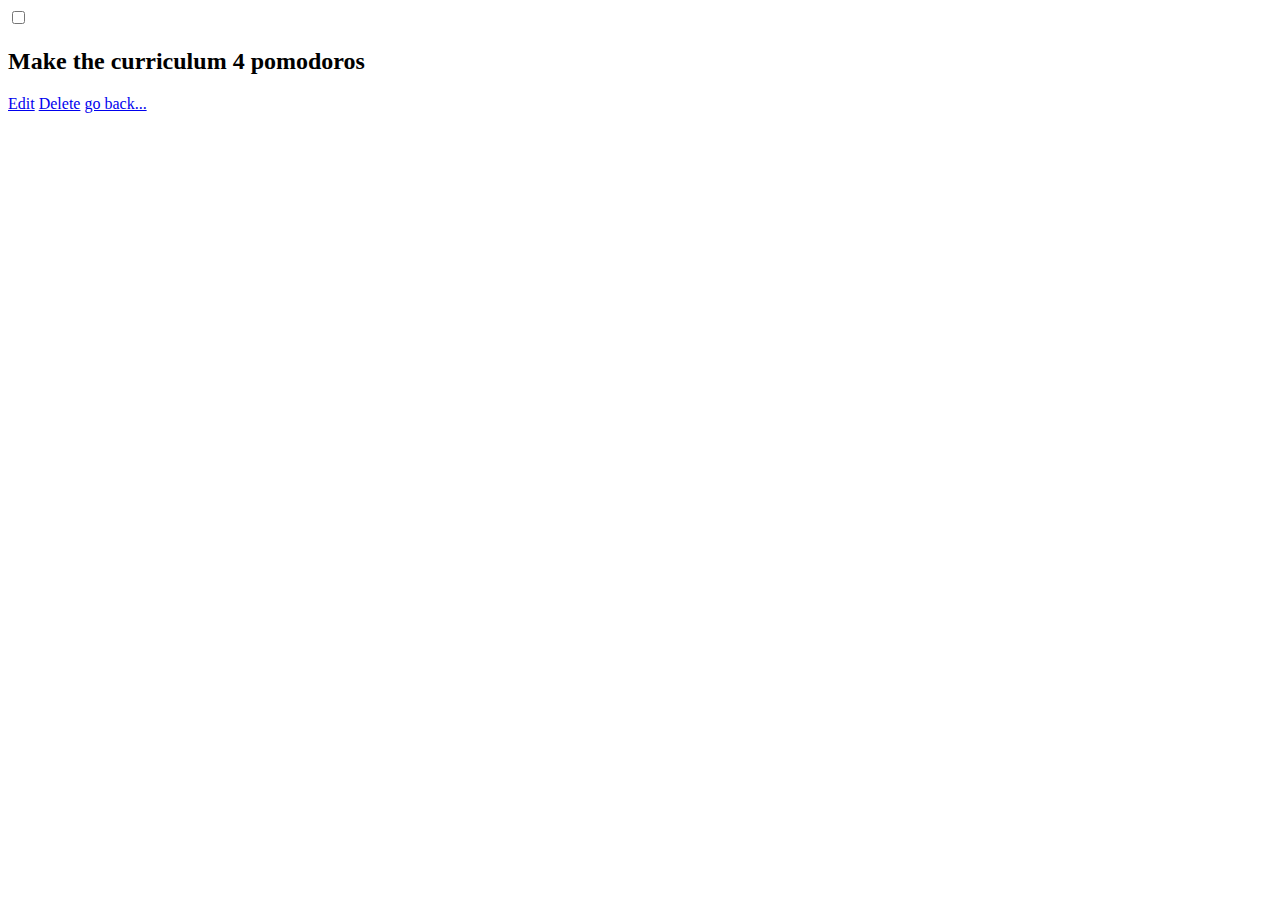
==== show.html @ 1c02a59b "first bullet link" ====
<!DOCTYPE html>
<html>
    <head>
        <title> Todo List Appplication</title>
    </head>
    <body>
        <input type="checkbox"/>
        <h2>Make the curriculum 4 pomodoros</h2>
        <a href="#">Edit</a>
        <a href="#">Delete</a>
        <a href="index.html">go back...</a>
       
    </body>
</html>
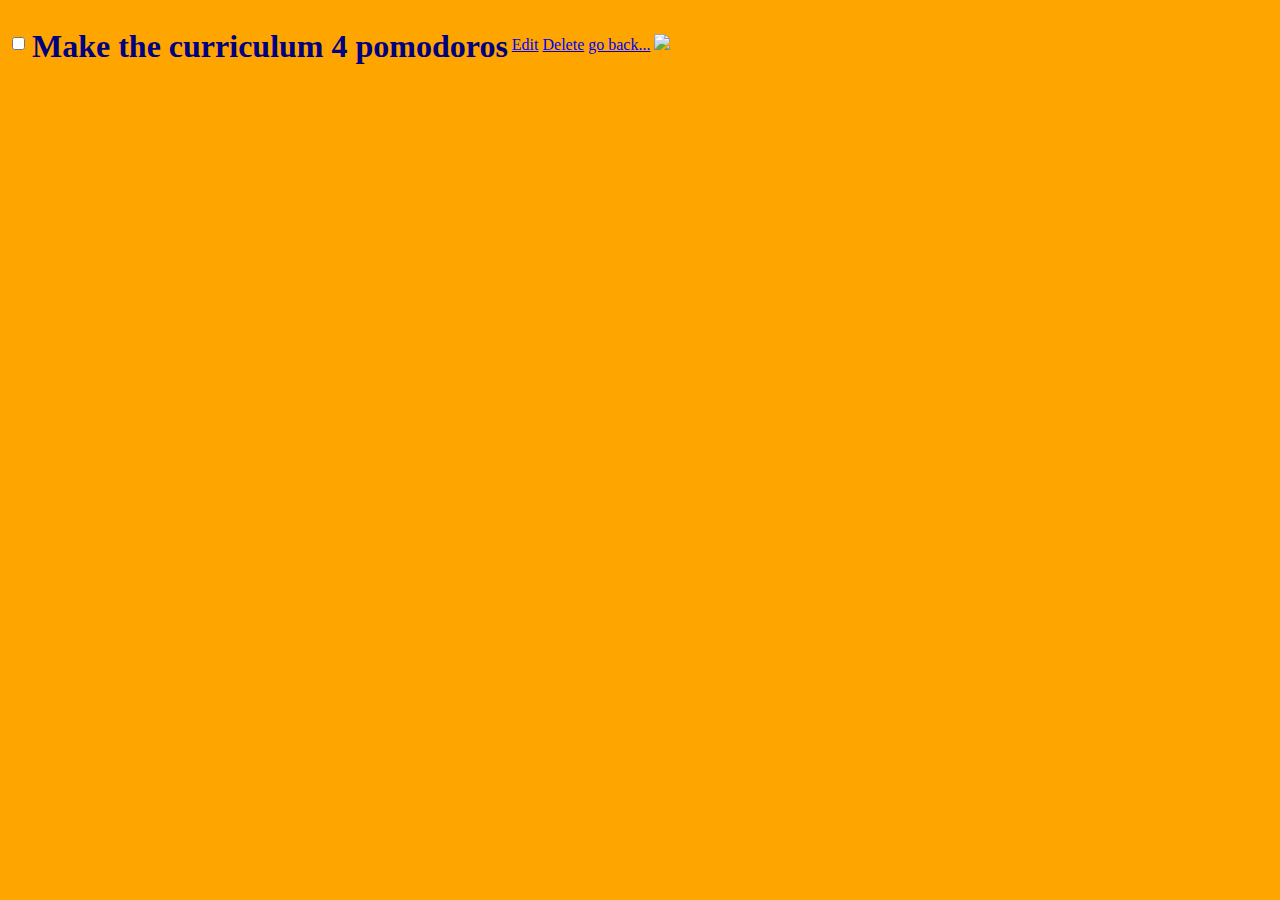
==== commit ff08fb0b: "todolist items and p's" ====
--- a/show.html
+++ b/show.html
@@ -2,6 +2,7 @@
 <html>
     <head>
         <title> Todo List Appplication</title>
+        <link rel="stylesheet" href="show.css" type="text/css" />
     </head>
     <body>
         <input type="checkbox"/>
@@ -9,6 +10,7 @@
         <a href="#">Edit</a>
         <a href="#">Delete</a>
         <a href="index.html">go back...</a>
+       <img class="stacks_of_books" src="http://www.jamakehoebigger.com/wp-content/uploads/2013/02/stacks_of_books_seattle_washington_usa.jpg"></img>
        
     </body>
 </html>--- a/show.css
+++ b/show.css
@@ -0,0 +1,13 @@
+h2{
+    display: inline-block;
+    vertical-align:  middle;
+    font-size: 32px;
+    margin: 20px 0px;
+}
+
+h2{
+    color: navy
+}
+body{
+    background-color: orange
+}
